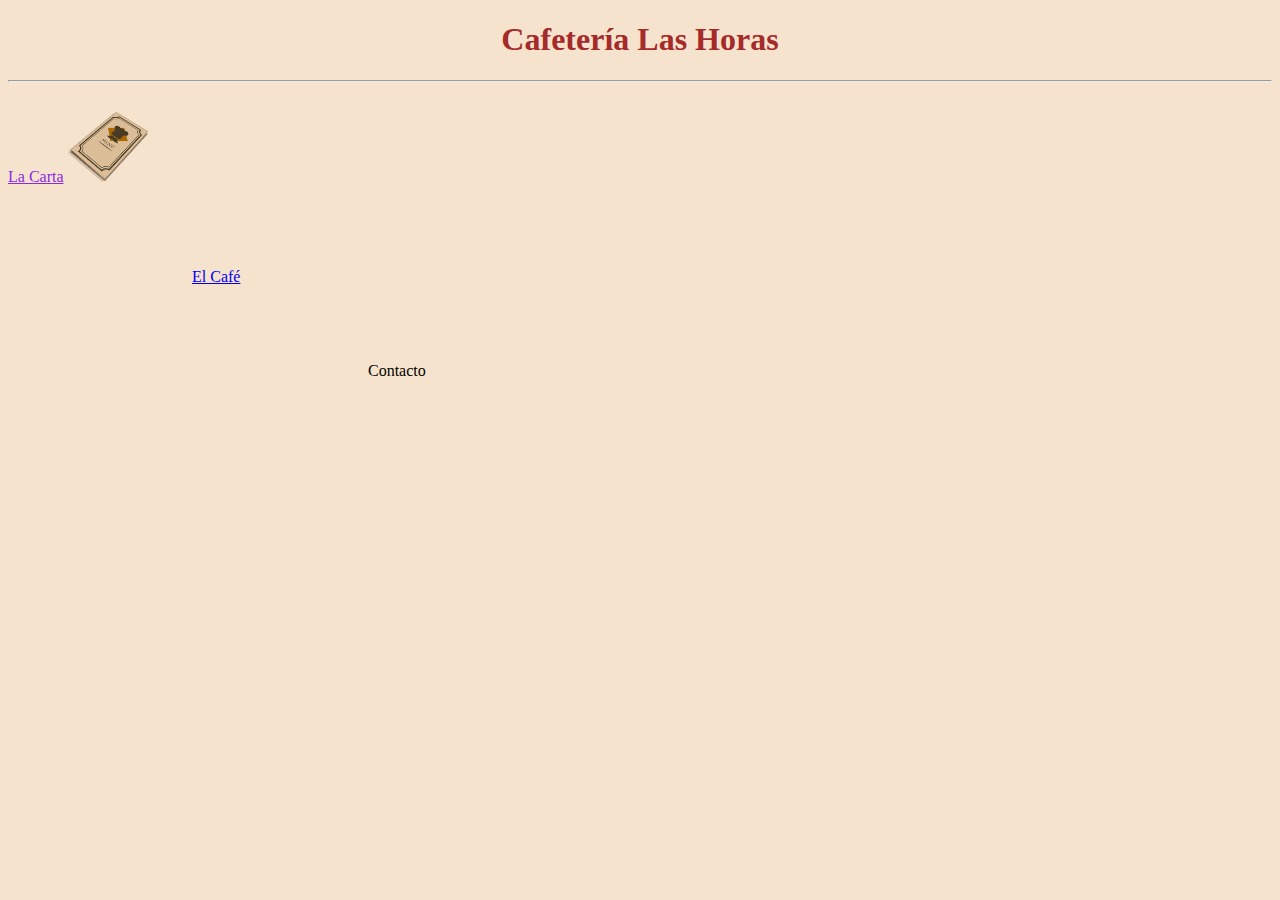
==== index.html @ 2703604e "acabado" ====
<!DOCTYPE html>
<html lang="en">
<head>
    <meta charset="UTF-8">
    <meta name="viewport" content="width=device-width, initial-scale=1.0">
    <title>Document</title>
    <link rel="stylesheet" href="style.css">
</head>
<body>
    <center><h1 class="Titulo">Cafetería Las Horas</h1></center>
    <hr>
    <main>
        <u class="Carta"><p class="Carta">La Carta</p></u>
        <img class="Cartita" src="img/Carta.png" alt="" height="70" width="80px">
        <a class="Cafe" href="Cafe.html">El Café</a>
        <p class="Contacto">Contacto</p>
    </main>


</body>
</html>
---- style.css ----
body {
    background-color: #f6e3ce;
}

h1.Titulo {
    color: brown;
}

p.Carta {
    color: blueviolet;
        position: relative;
        top: 70px;
}

u.Carta {
    color: blueviolet;
}

img.Cartita {
    position: relative;
    left: 60px;
    top: -20px;
}

a.Cafe {
    
    position: relative;
    left: 100px;
    top: 80px;
}

p.Contacto {
    position: relative;
    left: 360px;
    top: 140px;
}
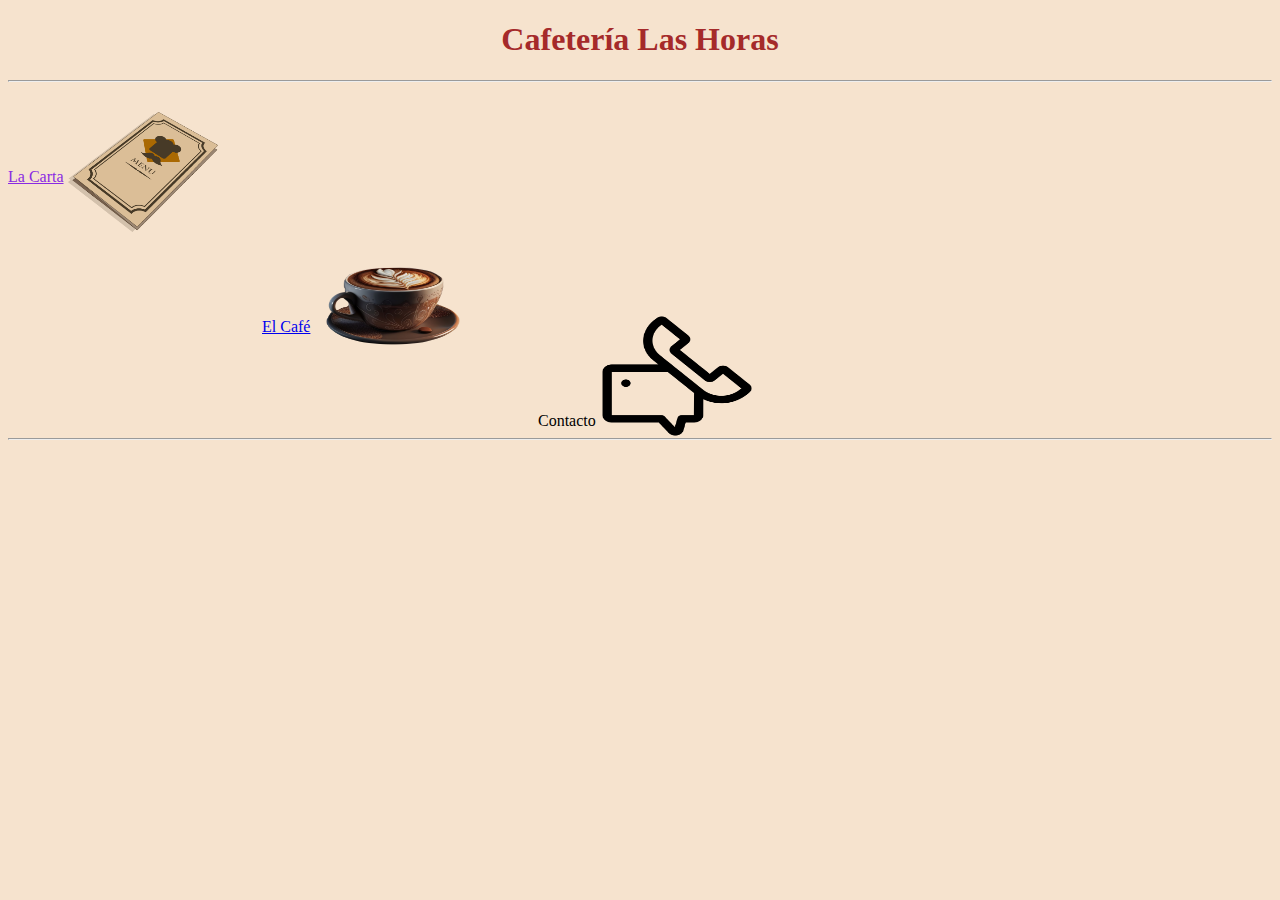
==== commit 9d512f8a: "acabando" ====
--- a/index.html
+++ b/index.html
@@ -11,9 +11,12 @@
     <hr>
     <main>
         <u class="Carta"><p class="Carta">La Carta</p></u>
-        <img class="Cartita" src="img/Carta.png" alt="" height="70" width="80px">
+        <img class="Cartita" src="img/Carta.png" alt="" height="120px" width="150px">
         <a class="Cafe" href="Cafe.html">El Café</a>
         <p class="Contacto">Contacto</p>
+        <img class="Cafe" src="img/3d-realistic-coffee-cup-coffee-cup-cartoon-free-png.webp" alt="Cafe" height="120px" width="150px">
+        <img class="Contacto" src="img/Contacto.png" alt="Contacto" height="120px" width="150px">
+        <hr>
     </main>
 
 
--- a/style.css
+++ b/style.css
@@ -31,6 +31,19 @@
 
 p.Contacto {
     position: relative;
-    left: 360px;
+    left: 530px;
     top: 140px;
+}
+
+img.Cafe {
+    position: relative;
+    left: 310px;
+    top: -60px;
+    
+}
+
+img.Contacto {
+    position: relative;
+    left: 440px;
+    top: 10px;
 }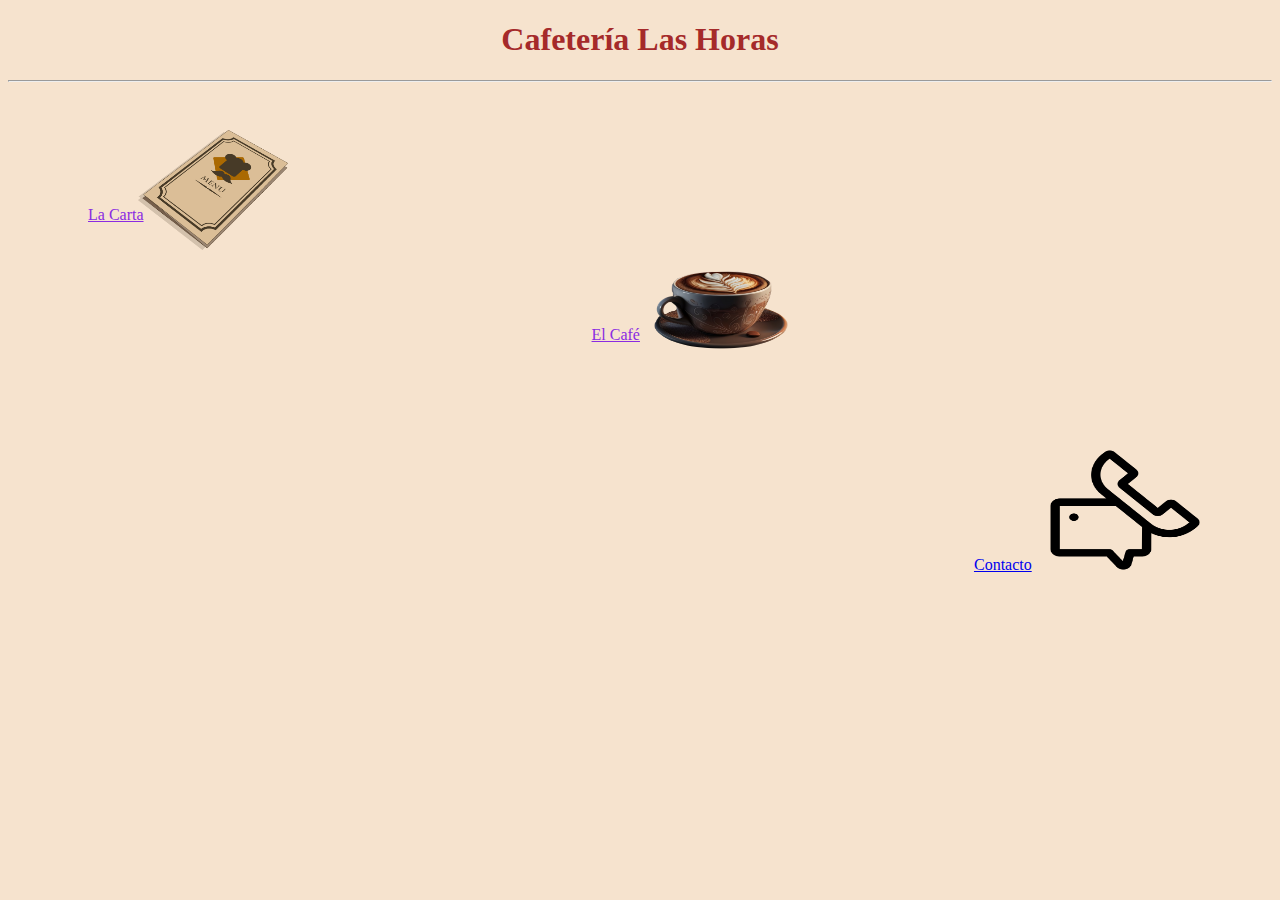
==== commit a9e8151e: "acabado" ====
--- a/index.html
+++ b/index.html
@@ -1,24 +1,24 @@
-<!DOCTYPE html>
-<html lang="en">
-<head>
-    <meta charset="UTF-8">
-    <meta name="viewport" content="width=device-width, initial-scale=1.0">
-    <title>Document</title>
-    <link rel="stylesheet" href="style.css">
-</head>
-<body>
-    <center><h1 class="Titulo">Cafetería Las Horas</h1></center>
-    <hr>
-    <main>
-        <u class="Carta"><p class="Carta">La Carta</p></u>
-        <img class="Cartita" src="img/Carta.png" alt="" height="120px" width="150px">
-        <a class="Cafe" href="Cafe.html">El Café</a>
-        <p class="Contacto">Contacto</p>
-        <img class="Cafe" src="img/3d-realistic-coffee-cup-coffee-cup-cartoon-free-png.webp" alt="Cafe" height="120px" width="150px">
-        <img class="Contacto" src="img/Contacto.png" alt="Contacto" height="120px" width="150px">
-        <hr>
-    </main>
-
-
-</body>
+<!DOCTYPE html>
+<html lang="en">
+<head>
+    <meta charset="UTF-8">
+    <meta name="viewport" content="width=device-width, initial-scale=1.0">
+    <title>Document</title>
+    <link rel="stylesheet" href="style.css">
+</head>
+<body>
+    <center><h1 class="Titulo">Cafetería Las Horas</h1></center>
+    <hr>
+    <main>
+       <a class="MenuCarta" href="MenuCarta.html">La Carta</a>
+        <img class="Cartita" src="img/Carta.png" alt="" height="120px" width="150px">
+        <a class="Cafe" href="Cafe.html">El Café</a>
+        <a class="Contacto"  href="Contacto.html">Contacto</a>
+        <img class="Cafe" src="img/3d-realistic-coffee-cup-coffee-cup-cartoon-free-png.webp" alt="Cafe" height="120px" width="150px">
+        <img class="Contacto" src="img/Contacto.png" alt="Contacto" height="120px" width="150px">
+
+        
+    </main>
+    
+</body>
 </html>--- a/style.css
+++ b/style.css
@@ -1,49 +1,49 @@
-body {
-    background-color: #f6e3ce;
-}
-
-h1.Titulo {
-    color: brown;
-}
-
-p.Carta {
-    color: blueviolet;
-        position: relative;
-        top: 70px;
-}
-
-u.Carta {
-    color: blueviolet;
-}
-
-img.Cartita {
-    position: relative;
-    left: 60px;
-    top: -20px;
-}
-
-a.Cafe {
-    
-    position: relative;
-    left: 100px;
-    top: 80px;
-}
-
-p.Contacto {
-    position: relative;
-    left: 530px;
-    top: 140px;
-}
-
-img.Cafe {
-    position: relative;
-    left: 310px;
-    top: -60px;
-    
-}
-
-img.Contacto {
-    position: relative;
-    left: 440px;
-    top: 10px;
+body {
+    background-color: #f6e3ce;
+}
+
+h1.Titulo {
+    color: brown;
+}
+
+a.MenuCarta {
+    color: #8a2be2;
+        position: relative;
+        top: 10px;
+        left: 80px;
+}
+
+
+
+img.Cartita {
+    position: relative;
+    left: 70px;
+    top: 40px;
+}
+
+a.Cafe {
+    color: blueviolet;
+    position: relative;
+    left: 370px;
+    top: 130px;
+}
+
+
+img.Cafe {
+    position: relative;
+    left: 310px;
+    top: 160px;
+    
+}
+
+img.Contacto {
+    position: relative;
+    left: 560px;
+    top: 360px;
+}
+
+a.Contacto {
+    position: relative;
+    left: 700px;
+    top: 360px;
 }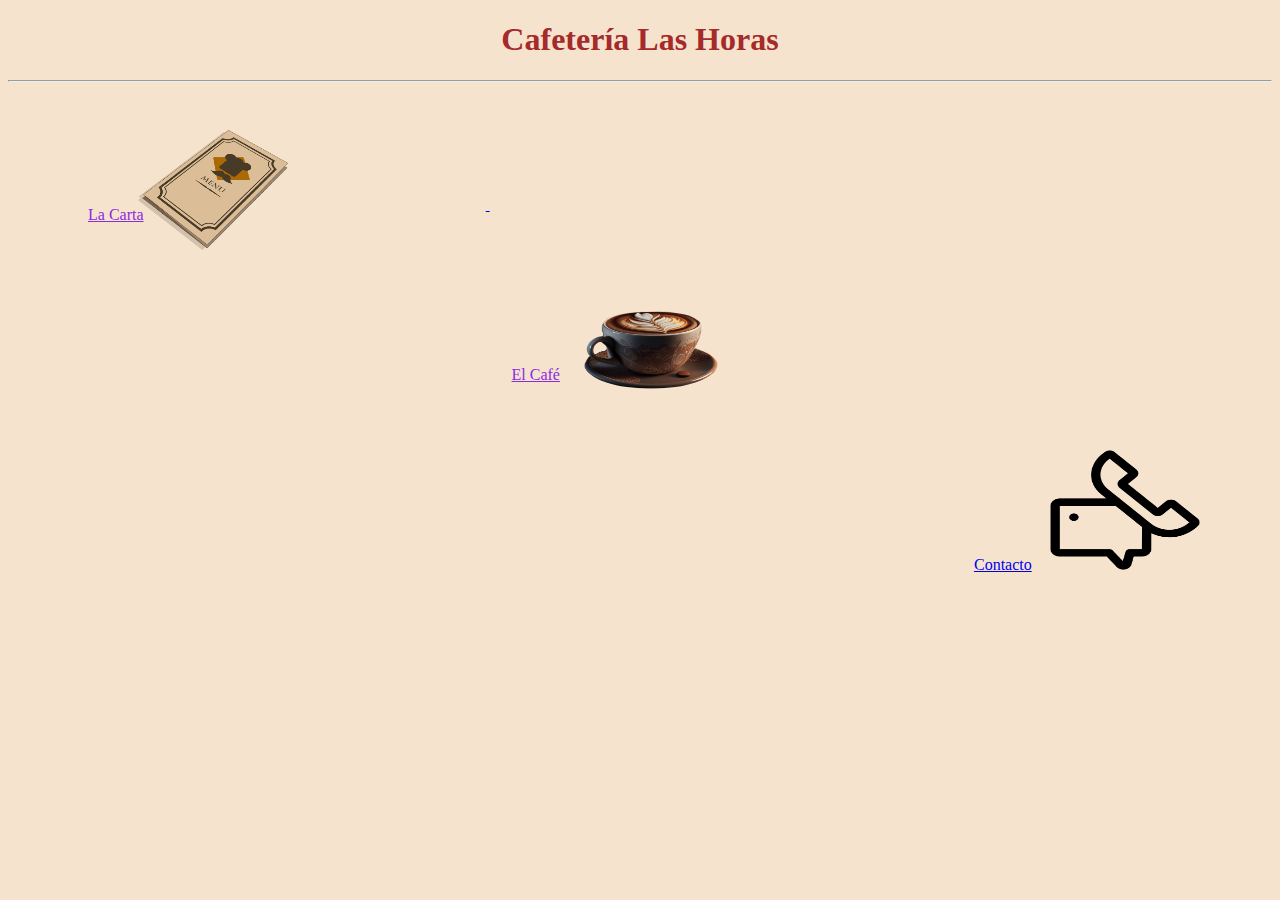
==== commit ac32b7ee: "acabado" ====
--- a/index.html
+++ b/index.html
@@ -11,12 +11,17 @@
     <hr>
     <main>
        <a class="MenuCarta" href="MenuCarta.html">La Carta</a>
-        <img class="Cartita" src="img/Carta.png" alt="" height="120px" width="150px">
-        <a class="Cafe" href="Cafe.html">El Café</a>
+       <a href="MenuCarta.html">
+       <img class="Cartita" src="img/Carta.png" alt="" height="120px" width="150px">
+       </a>
+       <a class="Cafe" href="Cafe.html">El Café</a>
         <a class="Contacto"  href="Contacto.html">Contacto</a>
+         <a href="Cafe.html">
         <img class="Cafe" src="img/3d-realistic-coffee-cup-coffee-cup-cartoon-free-png.webp" alt="Cafe" height="120px" width="150px">
-        <img class="Contacto" src="img/Contacto.png" alt="Contacto" height="120px" width="150px">
-
+         </a>
+         <a href="Contacto.html">
+         <img class="Contacto" src="img/Contacto.png" alt="Contacto" height="120px" width="150px">
+        </a>
         
     </main>
     
--- a/style.css
+++ b/style.css
@@ -24,15 +24,15 @@
 a.Cafe {
     color: blueviolet;
     position: relative;
-    left: 370px;
-    top: 130px;
+    left: 290px;
+    top: 170px;
 }
 
 
 img.Cafe {
     position: relative;
-    left: 310px;
-    top: 160px;
+    left: 240px;
+    top: 200px;
     
 }
 
